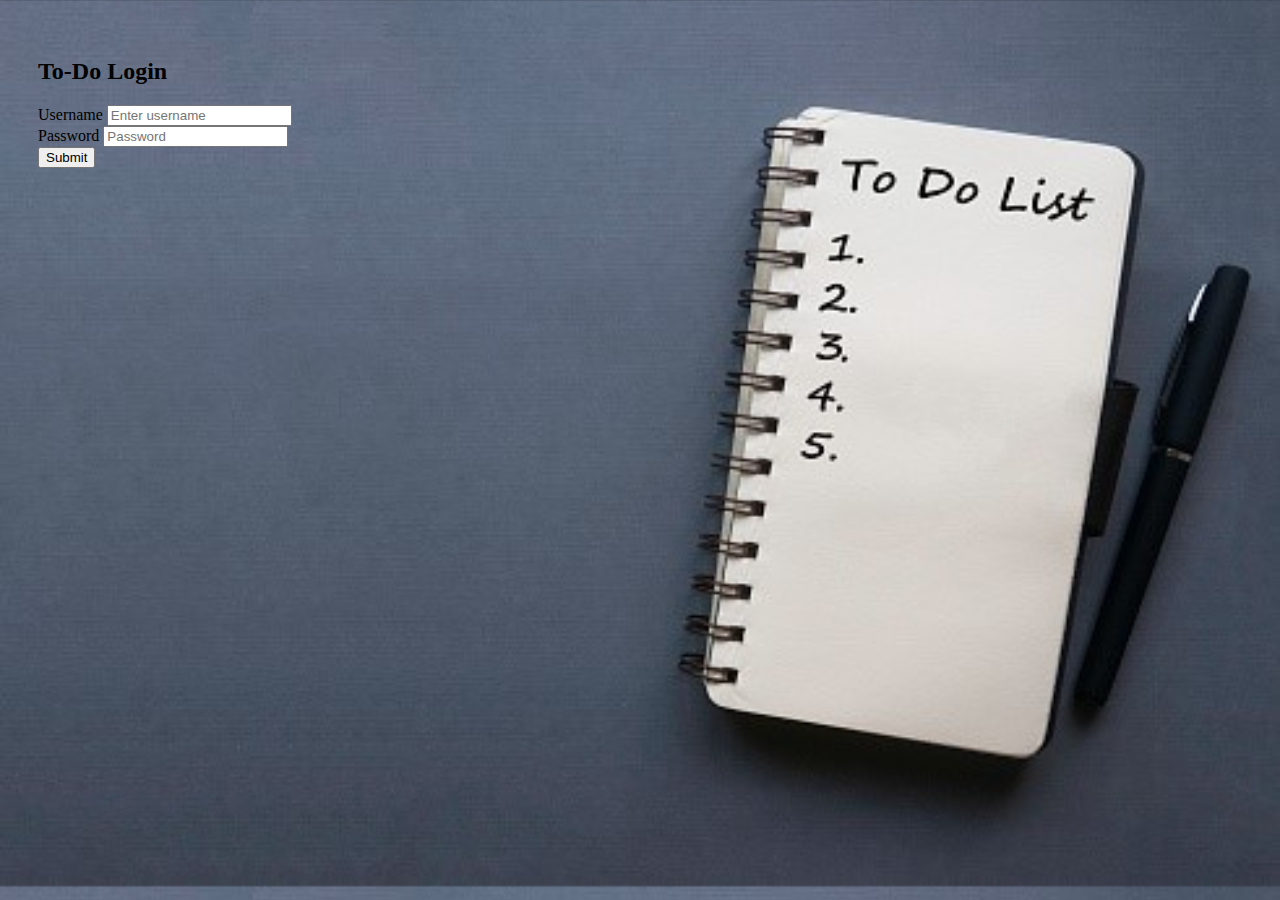
==== index.html @ 6f1009d9 "ToDo initial commit" ====
<!DOCTYPE html>
<html lang="en">
<head>
    <meta charset="UTF-8">
    <meta http-equiv="X-UA-Compatible" content="IE=edge">
    <meta name="viewport" content="width=device-width, initial-scale=1.0">
    <title>Login</title>
    <link rel="stylesheet" href="css/style.css">
    <link href="https://cdn.jsdelivr.net/npm/bootstrap@5.1.3/dist/css/bootstrap.min.css" rel="stylesheet" integrity="sha384-1BmE4kWBq78iYhFldvKuhfTAU6auU8tT94WrHftjDbrCEXSU1oBoqyl2QvZ6jIW3" crossorigin="anonymous">
<script src="https://cdn.jsdelivr.net/npm/bootstrap@5.1.3/dist/js/bootstrap.bundle.min.js" integrity="sha384-ka7Sk0Gln4gmtz2MlQnikT1wXgYsOg+OMhuP+IlRH9sENBO0LRn5q+8nbTov4+1p" crossorigin="anonymous"></script>
</head>
<body>
    <!-- form -->
    <form class="container mt-5 mb-5" >
        <div class="row">
          <div class="col-2 col-md-3"></div>
          <div class="col-8 col-md-6">
            <section class="card mt-5 bg-light border-dark" id="form1">
              <div class="card-body d-flex and flex-column">
                <h2 class="text-secondary text-center">To-Do Login</h2> 
                <div class="form-group">
                   <label for="username">Username</label>
                   <input type="text" class="form-control" id="username" aria-describedby="usernameHelp" placeholder="Enter username">
                   <br/>
                 </div>
                 <div class="form-group">
                   <label for="exampleInputPassword1">Password</label>
                   <input type="password" class="form-control" id="password" placeholder="Password">
                   <br/>
                 </div>
                 <div class="form-group">
                 <button type="submit" class="btn btn-secondary">Submit</button>
                </div>
              </div>
            </section><!-- card -->
            </div>
            <div class="col"></div>
        </div>
    </form> 


   <script src="scripts/login.js"></script> 
</body>
</html>
---- css/style.css ----
body{
    background-image: url("../images/todo.jpg");
    background-size:cover;
}

#form1{
    
    background-size:cover;
    padding: 30px;
}

#demo{
    color: black;
}
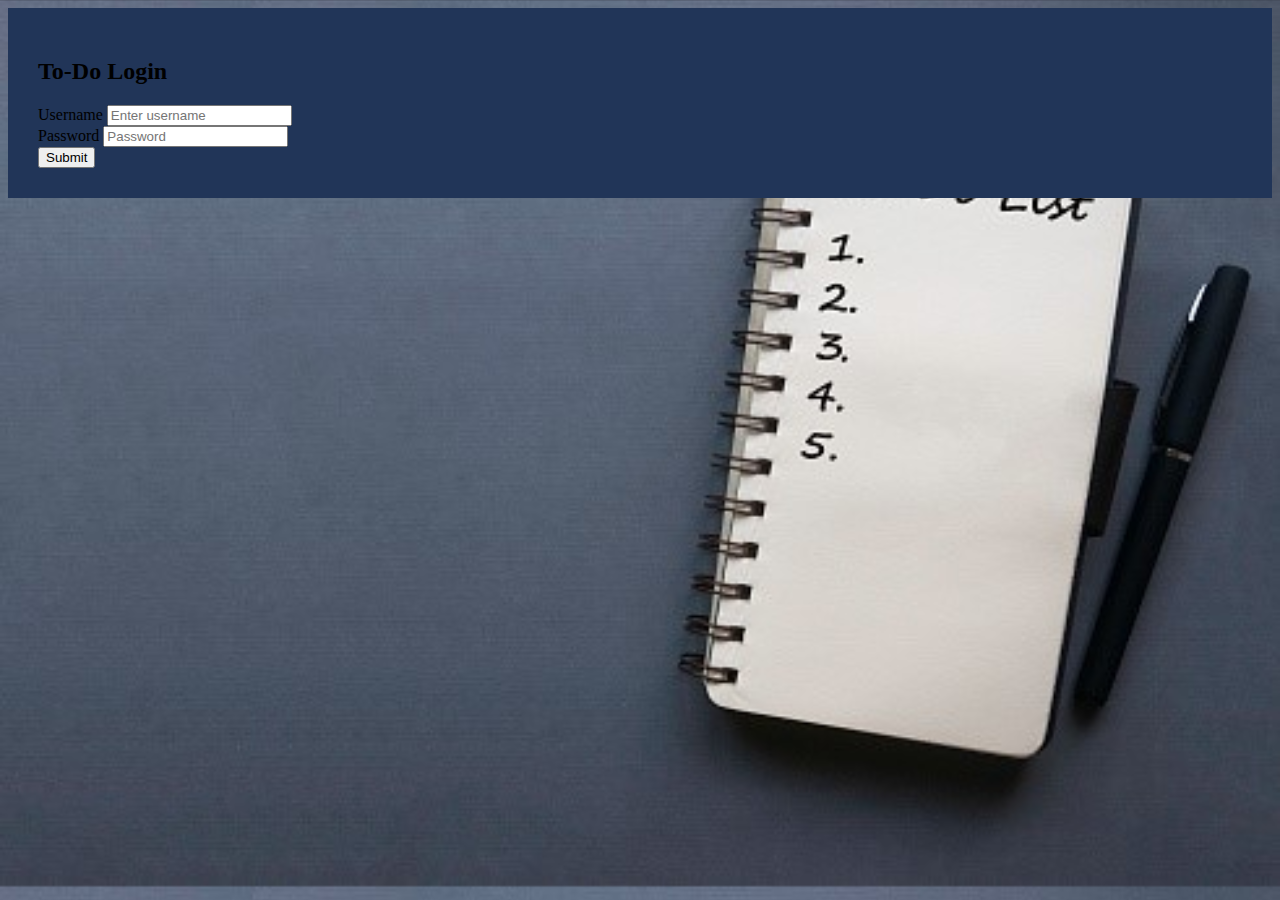
==== commit 7c8085ff: "webpage appearance improvement" ====
--- a/index.html
+++ b/index.html
@@ -15,15 +15,15 @@
         <div class="row">
           <div class="col-2 col-md-3"></div>
           <div class="col-8 col-md-6">
-            <section class="card mt-5 bg-light border-dark" id="form1">
+            <section class="card mt-5 border-dark" id="form1">
               <div class="card-body d-flex and flex-column">
                 <h2 class="text-secondary text-center">To-Do Login</h2> 
-                <div class="form-group">
+                <div class="form-group text-white">
                    <label for="username">Username</label>
                    <input type="text" class="form-control" id="username" aria-describedby="usernameHelp" placeholder="Enter username">
                    <br/>
                  </div>
-                 <div class="form-group">
+                 <div class="form-group text-white">
                    <label for="exampleInputPassword1">Password</label>
                    <input type="password" class="form-control" id="password" placeholder="Password">
                    <br/>
--- a/css/style.css
+++ b/css/style.css
@@ -4,11 +4,13 @@
 }
 
 #form1{
-    
-    background-size:cover;
+    background-color:rgb(33, 53, 88) ; 
     padding: 30px;
 }
 
 #demo{
-    color: black;
-}+    color: white;
+}
+.card{
+    background-color:rgb(33, 53, 88) ;
+}
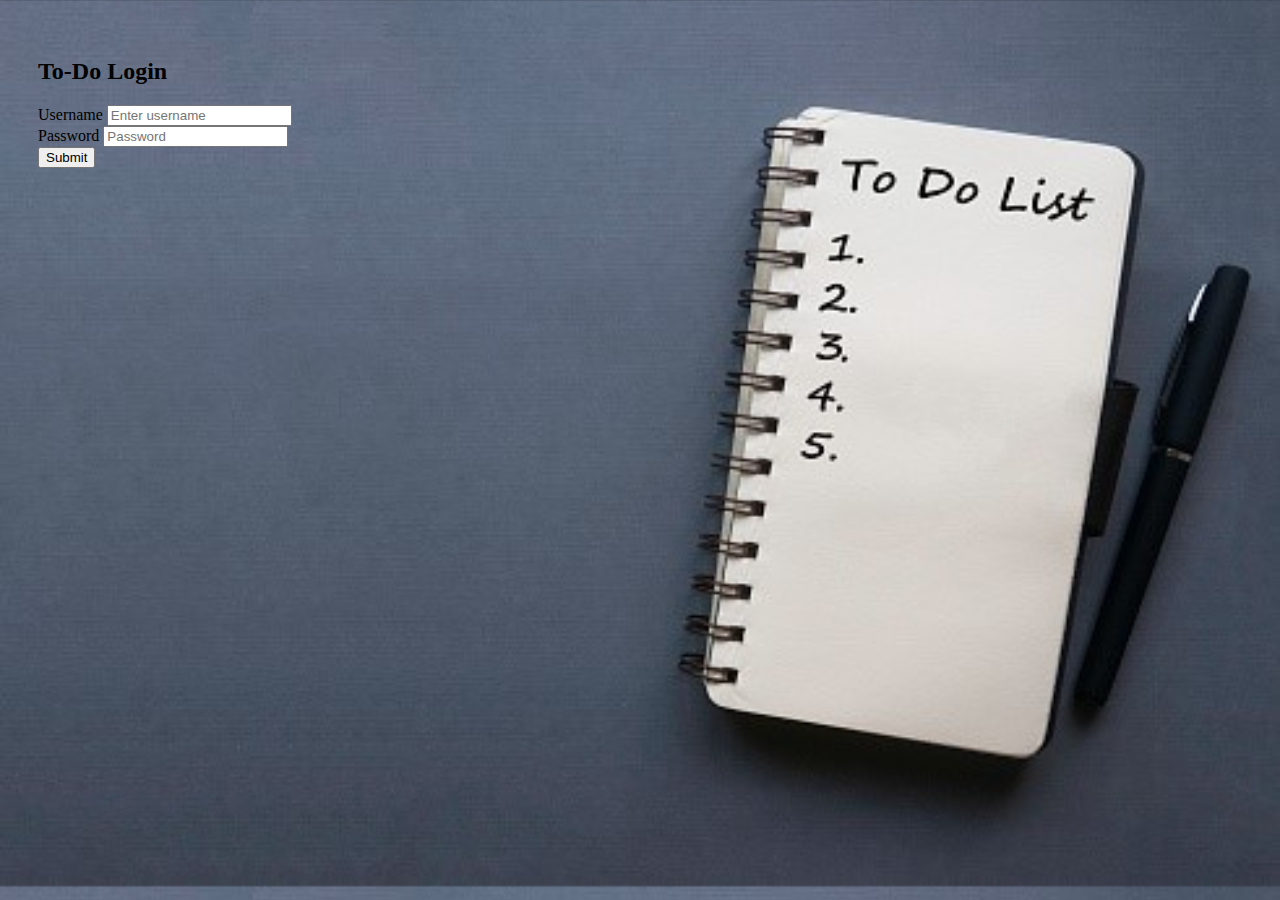
==== commit bd59bfc7: "Revert "webpage appearance improvement"" ====
--- a/index.html
+++ b/index.html
@@ -15,15 +15,15 @@
         <div class="row">
           <div class="col-2 col-md-3"></div>
           <div class="col-8 col-md-6">
-            <section class="card mt-5 border-dark" id="form1">
+            <section class="card mt-5 bg-light border-dark" id="form1">
               <div class="card-body d-flex and flex-column">
                 <h2 class="text-secondary text-center">To-Do Login</h2> 
-                <div class="form-group text-white">
+                <div class="form-group">
                    <label for="username">Username</label>
                    <input type="text" class="form-control" id="username" aria-describedby="usernameHelp" placeholder="Enter username">
                    <br/>
                  </div>
-                 <div class="form-group text-white">
+                 <div class="form-group">
                    <label for="exampleInputPassword1">Password</label>
                    <input type="password" class="form-control" id="password" placeholder="Password">
                    <br/>
--- a/css/style.css
+++ b/css/style.css
@@ -4,13 +4,11 @@
 }
 
 #form1{
-    background-color:rgb(33, 53, 88) ; 
+    
+    background-size:cover;
     padding: 30px;
 }
 
 #demo{
-    color: white;
-}
-.card{
-    background-color:rgb(33, 53, 88) ;
-}
+    color: black;
+}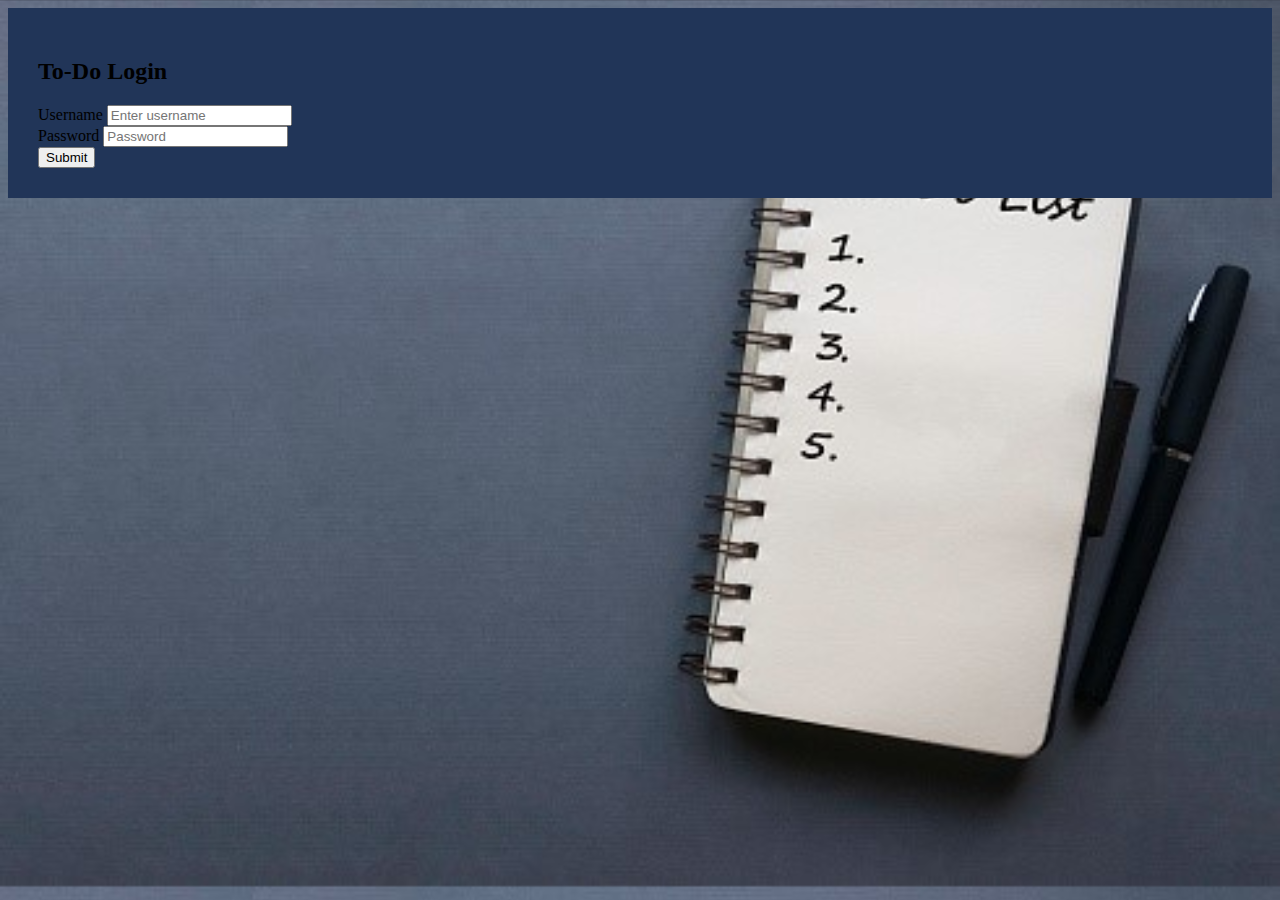
==== commit 6f036a92: "apperance changes" ====
--- a/index.html
+++ b/index.html
@@ -15,15 +15,15 @@
         <div class="row">
           <div class="col-2 col-md-3"></div>
           <div class="col-8 col-md-6">
-            <section class="card mt-5 bg-light border-dark" id="form1">
+            <section class="card mt-5 border-dark" id="form1">
               <div class="card-body d-flex and flex-column">
                 <h2 class="text-secondary text-center">To-Do Login</h2> 
-                <div class="form-group">
+                <div class="form-group text-white">
                    <label for="username">Username</label>
                    <input type="text" class="form-control" id="username" aria-describedby="usernameHelp" placeholder="Enter username">
                    <br/>
                  </div>
-                 <div class="form-group">
+                 <div class="form-group text-white">
                    <label for="exampleInputPassword1">Password</label>
                    <input type="password" class="form-control" id="password" placeholder="Password">
                    <br/>
--- a/css/style.css
+++ b/css/style.css
@@ -4,11 +4,13 @@
 }
 
 #form1{
-    
-    background-size:cover;
+    background-color:rgb(33, 53, 88) ; 
     padding: 30px;
 }
 
 #demo{
-    color: black;
-}+    color: white;
+}
+.card{
+    background-color:rgb(33, 53, 88) ;
+}
